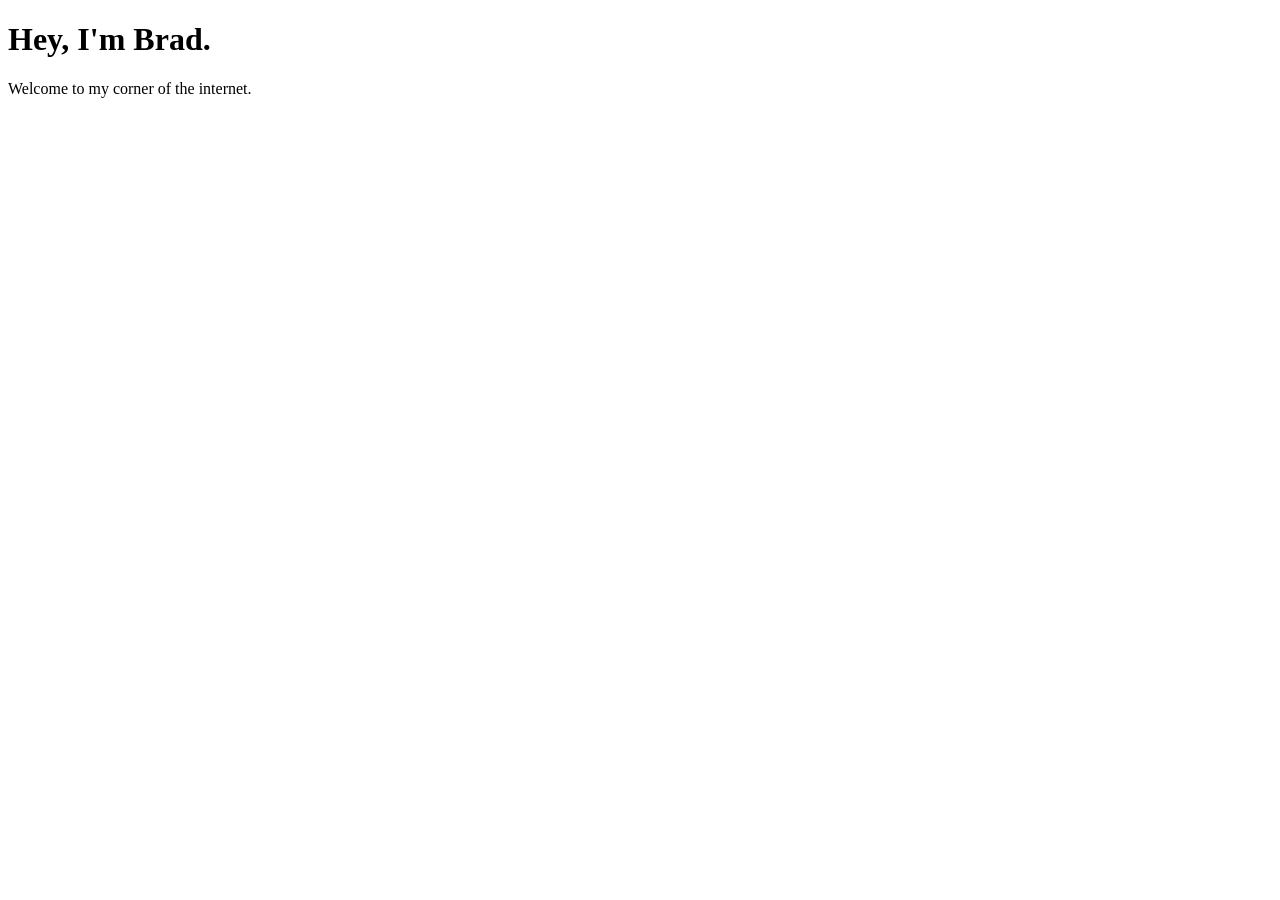
==== index.html @ 9d352ad3 "first commit" ====
<!DOCTYPE html>
<html lang="en">
<head>
  <meta charset="UTF-8">
  <meta name="viewport" content="width=device-width, initial-scale=1.0">
  <title>Brad Verbon</title>
  <link rel="stylesheet" href="style.css">
</head>
<body>
  <h1>Hey, I'm Brad.</h1>
  <p>Welcome to my corner of the internet.</p>
</body>
</html>
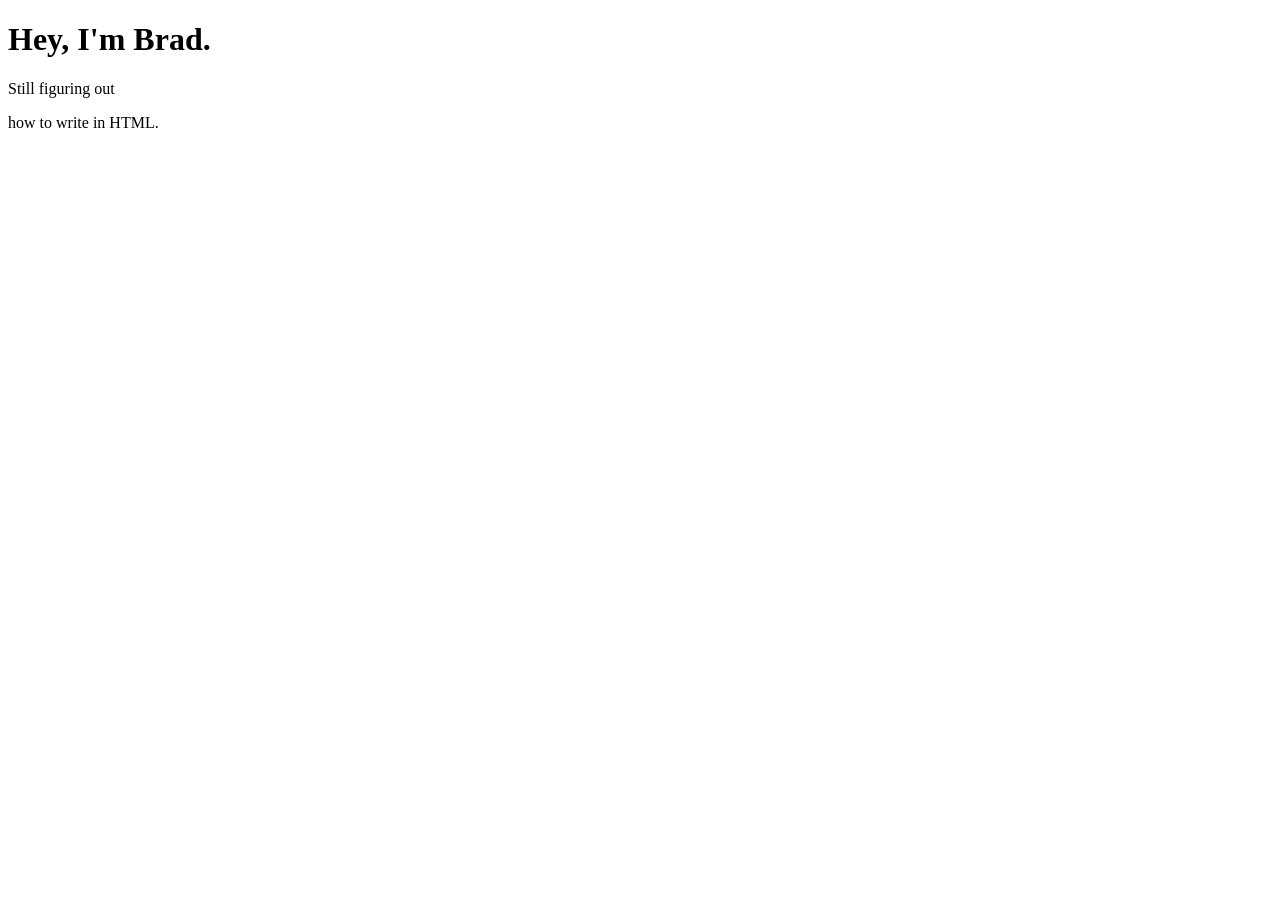
==== commit 3be27c7b: "second update" ====
--- a/index.html
+++ b/index.html
@@ -8,6 +8,7 @@
 </head>
 <body>
   <h1>Hey, I'm Brad.</h1>
-  <p>Welcome to my corner of the internet.</p>
+  <p>Still figuring out</p>
+  <p>how to write in HTML.</p>
 </body>
 </html>
